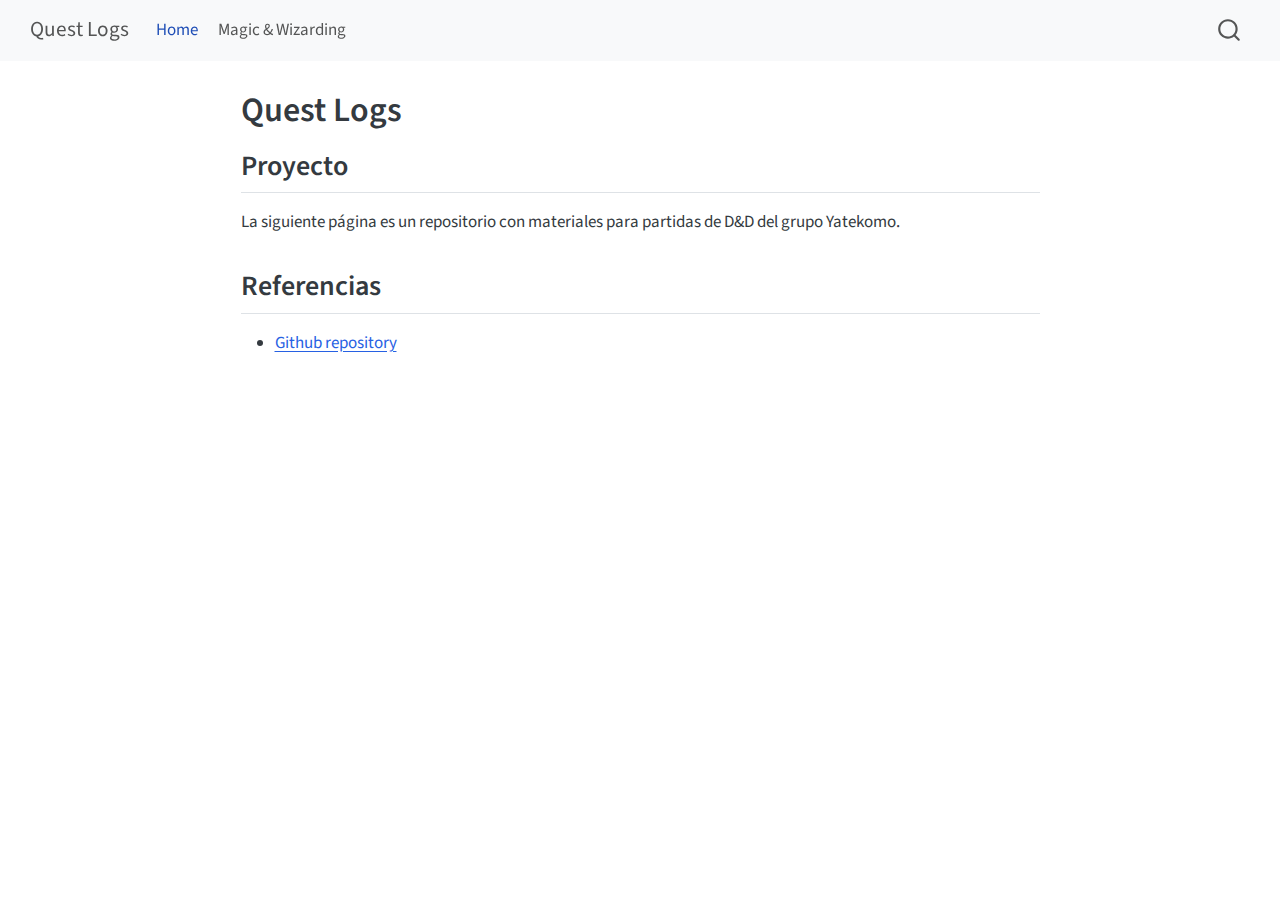
==== index.html @ 7997805a "Built site for gh-pages" ====
<!DOCTYPE html>
<html xmlns="http://www.w3.org/1999/xhtml" lang="en" xml:lang="en"><head>

<meta charset="utf-8">
<meta name="generator" content="quarto-1.5.57">

<meta name="viewport" content="width=device-width, initial-scale=1.0, user-scalable=yes">


<title>Quest Logs</title>
<style>
code{white-space: pre-wrap;}
span.smallcaps{font-variant: small-caps;}
div.columns{display: flex; gap: min(4vw, 1.5em);}
div.column{flex: auto; overflow-x: auto;}
div.hanging-indent{margin-left: 1.5em; text-indent: -1.5em;}
ul.task-list{list-style: none;}
ul.task-list li input[type="checkbox"] {
  width: 0.8em;
  margin: 0 0.8em 0.2em -1em; /* quarto-specific, see https://github.com/quarto-dev/quarto-cli/issues/4556 */ 
  vertical-align: middle;
}
</style>


<script src="site_libs/quarto-nav/quarto-nav.js"></script>
<script src="site_libs/quarto-nav/headroom.min.js"></script>
<script src="site_libs/clipboard/clipboard.min.js"></script>
<script src="site_libs/quarto-search/autocomplete.umd.js"></script>
<script src="site_libs/quarto-search/fuse.min.js"></script>
<script src="site_libs/quarto-search/quarto-search.js"></script>
<meta name="quarto:offset" content="./">
<script src="site_libs/quarto-html/quarto.js"></script>
<script src="site_libs/quarto-html/popper.min.js"></script>
<script src="site_libs/quarto-html/tippy.umd.min.js"></script>
<script src="site_libs/quarto-html/anchor.min.js"></script>
<link href="site_libs/quarto-html/tippy.css" rel="stylesheet">
<link href="site_libs/quarto-html/quarto-syntax-highlighting.css" rel="stylesheet" id="quarto-text-highlighting-styles">
<script src="site_libs/bootstrap/bootstrap.min.js"></script>
<link href="site_libs/bootstrap/bootstrap-icons.css" rel="stylesheet">
<link href="site_libs/bootstrap/bootstrap.min.css" rel="stylesheet" id="quarto-bootstrap" data-mode="light">
<script id="quarto-search-options" type="application/json">{
  "location": "navbar",
  "copy-button": false,
  "collapse-after": 3,
  "panel-placement": "end",
  "type": "overlay",
  "limit": 50,
  "keyboard-shortcut": [
    "f",
    "/",
    "s"
  ],
  "show-item-context": false,
  "language": {
    "search-no-results-text": "No results",
    "search-matching-documents-text": "matching documents",
    "search-copy-link-title": "Copy link to search",
    "search-hide-matches-text": "Hide additional matches",
    "search-more-match-text": "more match in this document",
    "search-more-matches-text": "more matches in this document",
    "search-clear-button-title": "Clear",
    "search-text-placeholder": "",
    "search-detached-cancel-button-title": "Cancel",
    "search-submit-button-title": "Submit",
    "search-label": "Search"
  }
}</script>


</head>

<body class="nav-fixed fullcontent">

<div id="quarto-search-results"></div>
  <header id="quarto-header" class="headroom fixed-top">
    <nav class="navbar navbar-expand-lg " data-bs-theme="dark">
      <div class="navbar-container container-fluid">
      <div class="navbar-brand-container mx-auto">
    <a class="navbar-brand" href="./index.html">
    <span class="navbar-title">Quest Logs</span>
    </a>
  </div>
            <div id="quarto-search" class="" title="Search"></div>
          <button class="navbar-toggler" type="button" data-bs-toggle="collapse" data-bs-target="#navbarCollapse" aria-controls="navbarCollapse" role="menu" aria-expanded="false" aria-label="Toggle navigation" onclick="if (window.quartoToggleHeadroom) { window.quartoToggleHeadroom(); }">
  <span class="navbar-toggler-icon"></span>
</button>
          <div class="collapse navbar-collapse" id="navbarCollapse">
            <ul class="navbar-nav navbar-nav-scroll me-auto">
  <li class="nav-item">
    <a class="nav-link active" href="./index.html" aria-current="page"> 
<span class="menu-text">Home</span></a>
  </li>  
  <li class="nav-item">
    <a class="nav-link" href="./myw/index.html"> 
<span class="menu-text">Magic &amp; Wizarding</span></a>
  </li>  
</ul>
          </div> <!-- /navcollapse -->
            <div class="quarto-navbar-tools">
</div>
      </div> <!-- /container-fluid -->
    </nav>
</header>
<!-- content -->
<div id="quarto-content" class="quarto-container page-columns page-rows-contents page-layout-article page-navbar">
<!-- sidebar -->
<!-- margin-sidebar -->
    
<!-- main -->
<main class="content" id="quarto-document-content">

<header id="title-block-header" class="quarto-title-block default">
<div class="quarto-title">
<h1 class="title">Quest Logs</h1>
</div>



<div class="quarto-title-meta">

    
  
    
  </div>
  


</header>


<section id="proyecto" class="level2">
<h2 class="anchored" data-anchor-id="proyecto">Proyecto</h2>
<p>La siguiente página es un repositorio con materiales para partidas de D&amp;D del grupo Yatekomo.</p>
</section>
<section id="referencias" class="level2">
<h2 class="anchored" data-anchor-id="referencias">Referencias</h2>
<ul>
<li><a href="https://github.com/jparisu/quest-logs">Github repository</a></li>
</ul>


</section>

</main> <!-- /main -->
<script id="quarto-html-after-body" type="application/javascript">
window.document.addEventListener("DOMContentLoaded", function (event) {
  const toggleBodyColorMode = (bsSheetEl) => {
    const mode = bsSheetEl.getAttribute("data-mode");
    const bodyEl = window.document.querySelector("body");
    if (mode === "dark") {
      bodyEl.classList.add("quarto-dark");
      bodyEl.classList.remove("quarto-light");
    } else {
      bodyEl.classList.add("quarto-light");
      bodyEl.classList.remove("quarto-dark");
    }
  }
  const toggleBodyColorPrimary = () => {
    const bsSheetEl = window.document.querySelector("link#quarto-bootstrap");
    if (bsSheetEl) {
      toggleBodyColorMode(bsSheetEl);
    }
  }
  toggleBodyColorPrimary();  
  const icon = "";
  const anchorJS = new window.AnchorJS();
  anchorJS.options = {
    placement: 'right',
    icon: icon
  };
  anchorJS.add('.anchored');
  const isCodeAnnotation = (el) => {
    for (const clz of el.classList) {
      if (clz.startsWith('code-annotation-')) {                     
        return true;
      }
    }
    return false;
  }
  const onCopySuccess = function(e) {
    // button target
    const button = e.trigger;
    // don't keep focus
    button.blur();
    // flash "checked"
    button.classList.add('code-copy-button-checked');
    var currentTitle = button.getAttribute("title");
    button.setAttribute("title", "Copied!");
    let tooltip;
    if (window.bootstrap) {
      button.setAttribute("data-bs-toggle", "tooltip");
      button.setAttribute("data-bs-placement", "left");
      button.setAttribute("data-bs-title", "Copied!");
      tooltip = new bootstrap.Tooltip(button, 
        { trigger: "manual", 
          customClass: "code-copy-button-tooltip",
          offset: [0, -8]});
      tooltip.show();    
    }
    setTimeout(function() {
      if (tooltip) {
        tooltip.hide();
        button.removeAttribute("data-bs-title");
        button.removeAttribute("data-bs-toggle");
        button.removeAttribute("data-bs-placement");
      }
      button.setAttribute("title", currentTitle);
      button.classList.remove('code-copy-button-checked');
    }, 1000);
    // clear code selection
    e.clearSelection();
  }
  const getTextToCopy = function(trigger) {
      const codeEl = trigger.previousElementSibling.cloneNode(true);
      for (const childEl of codeEl.children) {
        if (isCodeAnnotation(childEl)) {
          childEl.remove();
        }
      }
      return codeEl.innerText;
  }
  const clipboard = new window.ClipboardJS('.code-copy-button:not([data-in-quarto-modal])', {
    text: getTextToCopy
  });
  clipboard.on('success', onCopySuccess);
  if (window.document.getElementById('quarto-embedded-source-code-modal')) {
    // For code content inside modals, clipBoardJS needs to be initialized with a container option
    // TODO: Check when it could be a function (https://github.com/zenorocha/clipboard.js/issues/860)
    const clipboardModal = new window.ClipboardJS('.code-copy-button[data-in-quarto-modal]', {
      text: getTextToCopy,
      container: window.document.getElementById('quarto-embedded-source-code-modal')
    });
    clipboardModal.on('success', onCopySuccess);
  }
    var localhostRegex = new RegExp(/^(?:http|https):\/\/localhost\:?[0-9]*\//);
    var mailtoRegex = new RegExp(/^mailto:/);
      var filterRegex = new RegExp('/' + window.location.host + '/');
    var isInternal = (href) => {
        return filterRegex.test(href) || localhostRegex.test(href) || mailtoRegex.test(href);
    }
    // Inspect non-navigation links and adorn them if external
 	var links = window.document.querySelectorAll('a[href]:not(.nav-link):not(.navbar-brand):not(.toc-action):not(.sidebar-link):not(.sidebar-item-toggle):not(.pagination-link):not(.no-external):not([aria-hidden]):not(.dropdown-item):not(.quarto-navigation-tool):not(.about-link)');
    for (var i=0; i<links.length; i++) {
      const link = links[i];
      if (!isInternal(link.href)) {
        // undo the damage that might have been done by quarto-nav.js in the case of
        // links that we want to consider external
        if (link.dataset.originalHref !== undefined) {
          link.href = link.dataset.originalHref;
        }
      }
    }
  function tippyHover(el, contentFn, onTriggerFn, onUntriggerFn) {
    const config = {
      allowHTML: true,
      maxWidth: 500,
      delay: 100,
      arrow: false,
      appendTo: function(el) {
          return el.parentElement;
      },
      interactive: true,
      interactiveBorder: 10,
      theme: 'quarto',
      placement: 'bottom-start',
    };
    if (contentFn) {
      config.content = contentFn;
    }
    if (onTriggerFn) {
      config.onTrigger = onTriggerFn;
    }
    if (onUntriggerFn) {
      config.onUntrigger = onUntriggerFn;
    }
    window.tippy(el, config); 
  }
  const noterefs = window.document.querySelectorAll('a[role="doc-noteref"]');
  for (var i=0; i<noterefs.length; i++) {
    const ref = noterefs[i];
    tippyHover(ref, function() {
      // use id or data attribute instead here
      let href = ref.getAttribute('data-footnote-href') || ref.getAttribute('href');
      try { href = new URL(href).hash; } catch {}
      const id = href.replace(/^#\/?/, "");
      const note = window.document.getElementById(id);
      if (note) {
        return note.innerHTML;
      } else {
        return "";
      }
    });
  }
  const xrefs = window.document.querySelectorAll('a.quarto-xref');
  const processXRef = (id, note) => {
    // Strip column container classes
    const stripColumnClz = (el) => {
      el.classList.remove("page-full", "page-columns");
      if (el.children) {
        for (const child of el.children) {
          stripColumnClz(child);
        }
      }
    }
    stripColumnClz(note)
    if (id === null || id.startsWith('sec-')) {
      // Special case sections, only their first couple elements
      const container = document.createElement("div");
      if (note.children && note.children.length > 2) {
        container.appendChild(note.children[0].cloneNode(true));
        for (let i = 1; i < note.children.length; i++) {
          const child = note.children[i];
          if (child.tagName === "P" && child.innerText === "") {
            continue;
          } else {
            container.appendChild(child.cloneNode(true));
            break;
          }
        }
        if (window.Quarto?.typesetMath) {
          window.Quarto.typesetMath(container);
        }
        return container.innerHTML
      } else {
        if (window.Quarto?.typesetMath) {
          window.Quarto.typesetMath(note);
        }
        return note.innerHTML;
      }
    } else {
      // Remove any anchor links if they are present
      const anchorLink = note.querySelector('a.anchorjs-link');
      if (anchorLink) {
        anchorLink.remove();
      }
      if (window.Quarto?.typesetMath) {
        window.Quarto.typesetMath(note);
      }
      // TODO in 1.5, we should make sure this works without a callout special case
      if (note.classList.contains("callout")) {
        return note.outerHTML;
      } else {
        return note.innerHTML;
      }
    }
  }
  for (var i=0; i<xrefs.length; i++) {
    const xref = xrefs[i];
    tippyHover(xref, undefined, function(instance) {
      instance.disable();
      let url = xref.getAttribute('href');
      let hash = undefined; 
      if (url.startsWith('#')) {
        hash = url;
      } else {
        try { hash = new URL(url).hash; } catch {}
      }
      if (hash) {
        const id = hash.replace(/^#\/?/, "");
        const note = window.document.getElementById(id);
        if (note !== null) {
          try {
            const html = processXRef(id, note.cloneNode(true));
            instance.setContent(html);
          } finally {
            instance.enable();
            instance.show();
          }
        } else {
          // See if we can fetch this
          fetch(url.split('#')[0])
          .then(res => res.text())
          .then(html => {
            const parser = new DOMParser();
            const htmlDoc = parser.parseFromString(html, "text/html");
            const note = htmlDoc.getElementById(id);
            if (note !== null) {
              const html = processXRef(id, note);
              instance.setContent(html);
            } 
          }).finally(() => {
            instance.enable();
            instance.show();
          });
        }
      } else {
        // See if we can fetch a full url (with no hash to target)
        // This is a special case and we should probably do some content thinning / targeting
        fetch(url)
        .then(res => res.text())
        .then(html => {
          const parser = new DOMParser();
          const htmlDoc = parser.parseFromString(html, "text/html");
          const note = htmlDoc.querySelector('main.content');
          if (note !== null) {
            // This should only happen for chapter cross references
            // (since there is no id in the URL)
            // remove the first header
            if (note.children.length > 0 && note.children[0].tagName === "HEADER") {
              note.children[0].remove();
            }
            const html = processXRef(null, note);
            instance.setContent(html);
          } 
        }).finally(() => {
          instance.enable();
          instance.show();
        });
      }
    }, function(instance) {
    });
  }
      let selectedAnnoteEl;
      const selectorForAnnotation = ( cell, annotation) => {
        let cellAttr = 'data-code-cell="' + cell + '"';
        let lineAttr = 'data-code-annotation="' +  annotation + '"';
        const selector = 'span[' + cellAttr + '][' + lineAttr + ']';
        return selector;
      }
      const selectCodeLines = (annoteEl) => {
        const doc = window.document;
        const targetCell = annoteEl.getAttribute("data-target-cell");
        const targetAnnotation = annoteEl.getAttribute("data-target-annotation");
        const annoteSpan = window.document.querySelector(selectorForAnnotation(targetCell, targetAnnotation));
        const lines = annoteSpan.getAttribute("data-code-lines").split(",");
        const lineIds = lines.map((line) => {
          return targetCell + "-" + line;
        })
        let top = null;
        let height = null;
        let parent = null;
        if (lineIds.length > 0) {
            //compute the position of the single el (top and bottom and make a div)
            const el = window.document.getElementById(lineIds[0]);
            top = el.offsetTop;
            height = el.offsetHeight;
            parent = el.parentElement.parentElement;
          if (lineIds.length > 1) {
            const lastEl = window.document.getElementById(lineIds[lineIds.length - 1]);
            const bottom = lastEl.offsetTop + lastEl.offsetHeight;
            height = bottom - top;
          }
          if (top !== null && height !== null && parent !== null) {
            // cook up a div (if necessary) and position it 
            let div = window.document.getElementById("code-annotation-line-highlight");
            if (div === null) {
              div = window.document.createElement("div");
              div.setAttribute("id", "code-annotation-line-highlight");
              div.style.position = 'absolute';
              parent.appendChild(div);
            }
            div.style.top = top - 2 + "px";
            div.style.height = height + 4 + "px";
            div.style.left = 0;
            let gutterDiv = window.document.getElementById("code-annotation-line-highlight-gutter");
            if (gutterDiv === null) {
              gutterDiv = window.document.createElement("div");
              gutterDiv.setAttribute("id", "code-annotation-line-highlight-gutter");
              gutterDiv.style.position = 'absolute';
              const codeCell = window.document.getElementById(targetCell);
              const gutter = codeCell.querySelector('.code-annotation-gutter');
              gutter.appendChild(gutterDiv);
            }
            gutterDiv.style.top = top - 2 + "px";
            gutterDiv.style.height = height + 4 + "px";
          }
          selectedAnnoteEl = annoteEl;
        }
      };
      const unselectCodeLines = () => {
        const elementsIds = ["code-annotation-line-highlight", "code-annotation-line-highlight-gutter"];
        elementsIds.forEach((elId) => {
          const div = window.document.getElementById(elId);
          if (div) {
            div.remove();
          }
        });
        selectedAnnoteEl = undefined;
      };
        // Handle positioning of the toggle
    window.addEventListener(
      "resize",
      throttle(() => {
        elRect = undefined;
        if (selectedAnnoteEl) {
          selectCodeLines(selectedAnnoteEl);
        }
      }, 10)
    );
    function throttle(fn, ms) {
    let throttle = false;
    let timer;
      return (...args) => {
        if(!throttle) { // first call gets through
            fn.apply(this, args);
            throttle = true;
        } else { // all the others get throttled
            if(timer) clearTimeout(timer); // cancel #2
            timer = setTimeout(() => {
              fn.apply(this, args);
              timer = throttle = false;
            }, ms);
        }
      };
    }
      // Attach click handler to the DT
      const annoteDls = window.document.querySelectorAll('dt[data-target-cell]');
      for (const annoteDlNode of annoteDls) {
        annoteDlNode.addEventListener('click', (event) => {
          const clickedEl = event.target;
          if (clickedEl !== selectedAnnoteEl) {
            unselectCodeLines();
            const activeEl = window.document.querySelector('dt[data-target-cell].code-annotation-active');
            if (activeEl) {
              activeEl.classList.remove('code-annotation-active');
            }
            selectCodeLines(clickedEl);
            clickedEl.classList.add('code-annotation-active');
          } else {
            // Unselect the line
            unselectCodeLines();
            clickedEl.classList.remove('code-annotation-active');
          }
        });
      }
  const findCites = (el) => {
    const parentEl = el.parentElement;
    if (parentEl) {
      const cites = parentEl.dataset.cites;
      if (cites) {
        return {
          el,
          cites: cites.split(' ')
        };
      } else {
        return findCites(el.parentElement)
      }
    } else {
      return undefined;
    }
  };
  var bibliorefs = window.document.querySelectorAll('a[role="doc-biblioref"]');
  for (var i=0; i<bibliorefs.length; i++) {
    const ref = bibliorefs[i];
    const citeInfo = findCites(ref);
    if (citeInfo) {
      tippyHover(citeInfo.el, function() {
        var popup = window.document.createElement('div');
        citeInfo.cites.forEach(function(cite) {
          var citeDiv = window.document.createElement('div');
          citeDiv.classList.add('hanging-indent');
          citeDiv.classList.add('csl-entry');
          var biblioDiv = window.document.getElementById('ref-' + cite);
          if (biblioDiv) {
            citeDiv.innerHTML = biblioDiv.innerHTML;
          }
          popup.appendChild(citeDiv);
        });
        return popup.innerHTML;
      });
    }
  }
});
</script>
</div> <!-- /content -->




</body></html>
---- site_libs/quarto-html/tippy.css ----
.tippy-box[data-animation=fade][data-state=hidden]{opacity:0}[data-tippy-root]{max-width:calc(100vw - 10px)}.tippy-box{position:relative;background-color:#333;color:#fff;border-radius:4px;font-size:14px;line-height:1.4;white-space:normal;outline:0;transition-property:transform,visibility,opacity}.tippy-box[data-placement^=top]>.tippy-arrow{bottom:0}.tippy-box[data-placement^=top]>.tippy-arrow:before{bottom:-7px;left:0;border-width:8px 8px 0;border-top-color:initial;transform-origin:center top}.tippy-box[data-placement^=bottom]>.tippy-arrow{top:0}.tippy-box[data-placement^=bottom]>.tippy-arrow:before{top:-7px;left:0;border-width:0 8px 8px;border-bottom-color:initial;transform-origin:center bottom}.tippy-box[data-placement^=left]>.tippy-arrow{right:0}.tippy-box[data-placement^=left]>.tippy-arrow:before{border-width:8px 0 8px 8px;border-left-color:initial;right:-7px;transform-origin:center left}.tippy-box[data-placement^=right]>.tippy-arrow{left:0}.tippy-box[data-placement^=right]>.tippy-arrow:before{left:-7px;border-width:8px 8px 8px 0;border-right-color:initial;transform-origin:center right}.tippy-box[data-inertia][data-state=visible]{transition-timing-function:cubic-bezier(.54,1.5,.38,1.11)}.tippy-arrow{width:16px;height:16px;color:#333}.tippy-arrow:before{content:"";position:absolute;border-color:transparent;border-style:solid}.tippy-content{position:relative;padding:5px 9px;z-index:1}
---- site_libs/quarto-html/quarto-syntax-highlighting.css ----
/* quarto syntax highlight colors */
:root {
  --quarto-hl-ot-color: #003B4F;
  --quarto-hl-at-color: #657422;
  --quarto-hl-ss-color: #20794D;
  --quarto-hl-an-color: #5E5E5E;
  --quarto-hl-fu-color: #4758AB;
  --quarto-hl-st-color: #20794D;
  --quarto-hl-cf-color: #003B4F;
  --quarto-hl-op-color: #5E5E5E;
  --quarto-hl-er-color: #AD0000;
  --quarto-hl-bn-color: #AD0000;
  --quarto-hl-al-color: #AD0000;
  --quarto-hl-va-color: #111111;
  --quarto-hl-bu-color: inherit;
  --quarto-hl-ex-color: inherit;
  --quarto-hl-pp-color: #AD0000;
  --quarto-hl-in-color: #5E5E5E;
  --quarto-hl-vs-color: #20794D;
  --quarto-hl-wa-color: #5E5E5E;
  --quarto-hl-do-color: #5E5E5E;
  --quarto-hl-im-color: #00769E;
  --quarto-hl-ch-color: #20794D;
  --quarto-hl-dt-color: #AD0000;
  --quarto-hl-fl-color: #AD0000;
  --quarto-hl-co-color: #5E5E5E;
  --quarto-hl-cv-color: #5E5E5E;
  --quarto-hl-cn-color: #8f5902;
  --quarto-hl-sc-color: #5E5E5E;
  --quarto-hl-dv-color: #AD0000;
  --quarto-hl-kw-color: #003B4F;
}

/* other quarto variables */
:root {
  --quarto-font-monospace: SFMono-Regular, Menlo, Monaco, Consolas, "Liberation Mono", "Courier New", monospace;
}

pre > code.sourceCode > span {
  color: #003B4F;
}

code span {
  color: #003B4F;
}

code.sourceCode > span {
  color: #003B4F;
}

div.sourceCode,
div.sourceCode pre.sourceCode {
  color: #003B4F;
}

code span.ot {
  color: #003B4F;
  font-style: inherit;
}

code span.at {
  color: #657422;
  font-style: inherit;
}

code span.ss {
  color: #20794D;
  font-style: inherit;
}

code span.an {
  color: #5E5E5E;
  font-style: inherit;
}

code span.fu {
  color: #4758AB;
  font-style: inherit;
}

code span.st {
  color: #20794D;
  font-style: inherit;
}

code span.cf {
  color: #003B4F;
  font-weight: bold;
  font-style: inherit;
}

code span.op {
  color: #5E5E5E;
  font-style: inherit;
}

code span.er {
  color: #AD0000;
  font-style: inherit;
}

code span.bn {
  color: #AD0000;
  font-style: inherit;
}

code span.al {
  color: #AD0000;
  font-style: inherit;
}

code span.va {
  color: #111111;
  font-style: inherit;
}

code span.bu {
  font-style: inherit;
}

code span.ex {
  font-style: inherit;
}

code span.pp {
  color: #AD0000;
  font-style: inherit;
}

code span.in {
  color: #5E5E5E;
  font-style: inherit;
}

code span.vs {
  color: #20794D;
  font-style: inherit;
}

code span.wa {
  color: #5E5E5E;
  font-style: italic;
}

code span.do {
  color: #5E5E5E;
  font-style: italic;
}

code span.im {
  color: #00769E;
  font-style: inherit;
}

code span.ch {
  color: #20794D;
  font-style: inherit;
}

code span.dt {
  color: #AD0000;
  font-style: inherit;
}

code span.fl {
  color: #AD0000;
  font-style: inherit;
}

code span.co {
  color: #5E5E5E;
  font-style: inherit;
}

code span.cv {
  color: #5E5E5E;
  font-style: italic;
}

code span.cn {
  color: #8f5902;
  font-style: inherit;
}

code span.sc {
  color: #5E5E5E;
  font-style: inherit;
}

code span.dv {
  color: #AD0000;
  font-style: inherit;
}

code span.kw {
  color: #003B4F;
  font-weight: bold;
  font-style: inherit;
}

.prevent-inlining {
  content: "</";
}

/*# sourceMappingURL=debc5d5d77c3f9108843748ff7464032.css.map */
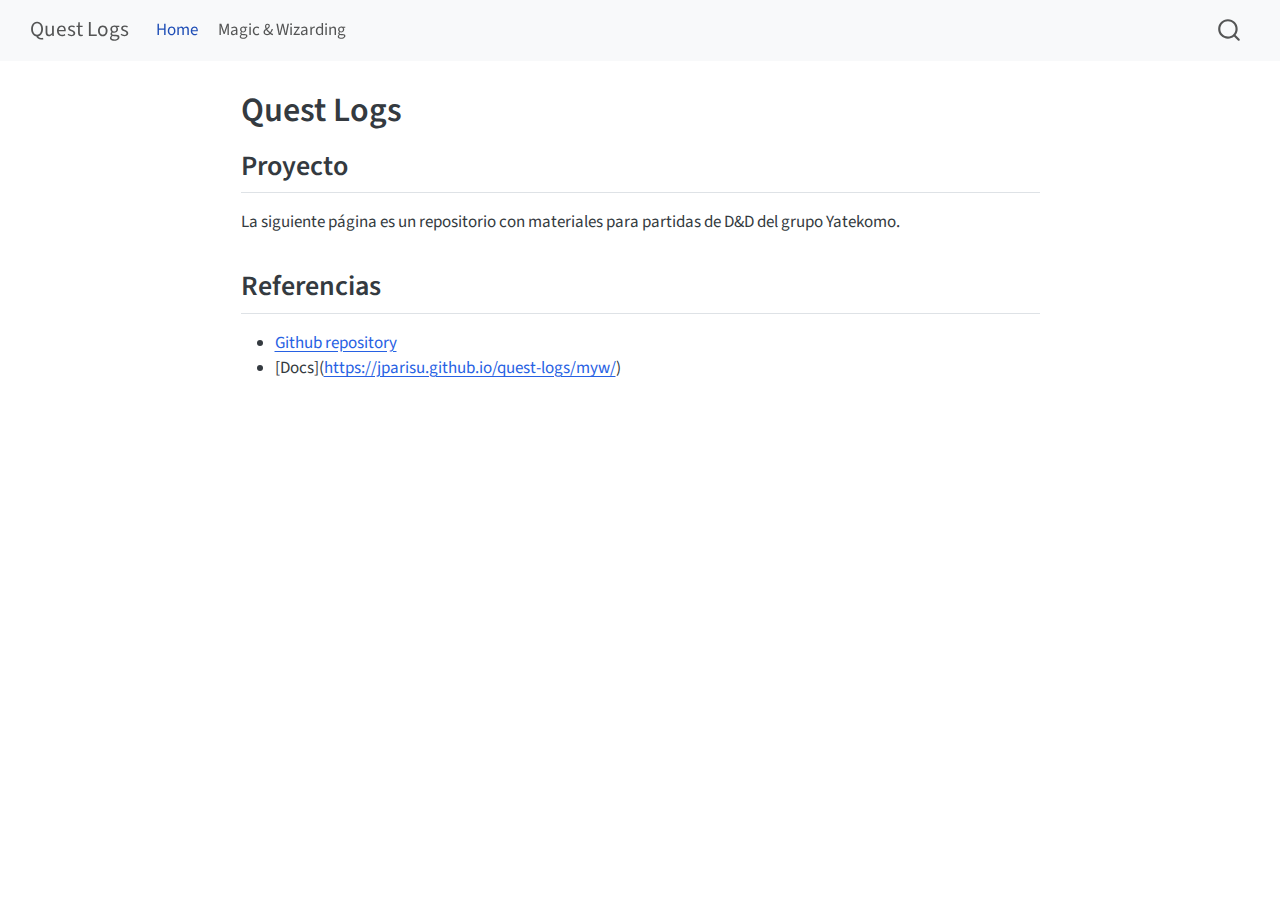
==== commit 0096b733: "Built site for gh-pages" ====
--- a/index.html
+++ b/index.html
@@ -137,6 +137,7 @@
 <h2 class="anchored" data-anchor-id="referencias">Referencias</h2>
 <ul>
 <li><a href="https://github.com/jparisu/quest-logs">Github repository</a></li>
+<li>[Docs](<a href="https://jparisu.github.io/quest-logs/myw/" class="uri">https://jparisu.github.io/quest-logs/myw/</a>)</li>
 </ul>
 
 
@@ -235,7 +236,7 @@
   }
     var localhostRegex = new RegExp(/^(?:http|https):\/\/localhost\:?[0-9]*\//);
     var mailtoRegex = new RegExp(/^mailto:/);
-      var filterRegex = new RegExp('/' + window.location.host + '/');
+      var filterRegex = new RegExp("https:\/\/jparisu\.github\.io\/quest-logs\/");
     var isInternal = (href) => {
         return filterRegex.test(href) || localhostRegex.test(href) || mailtoRegex.test(href);
     }
